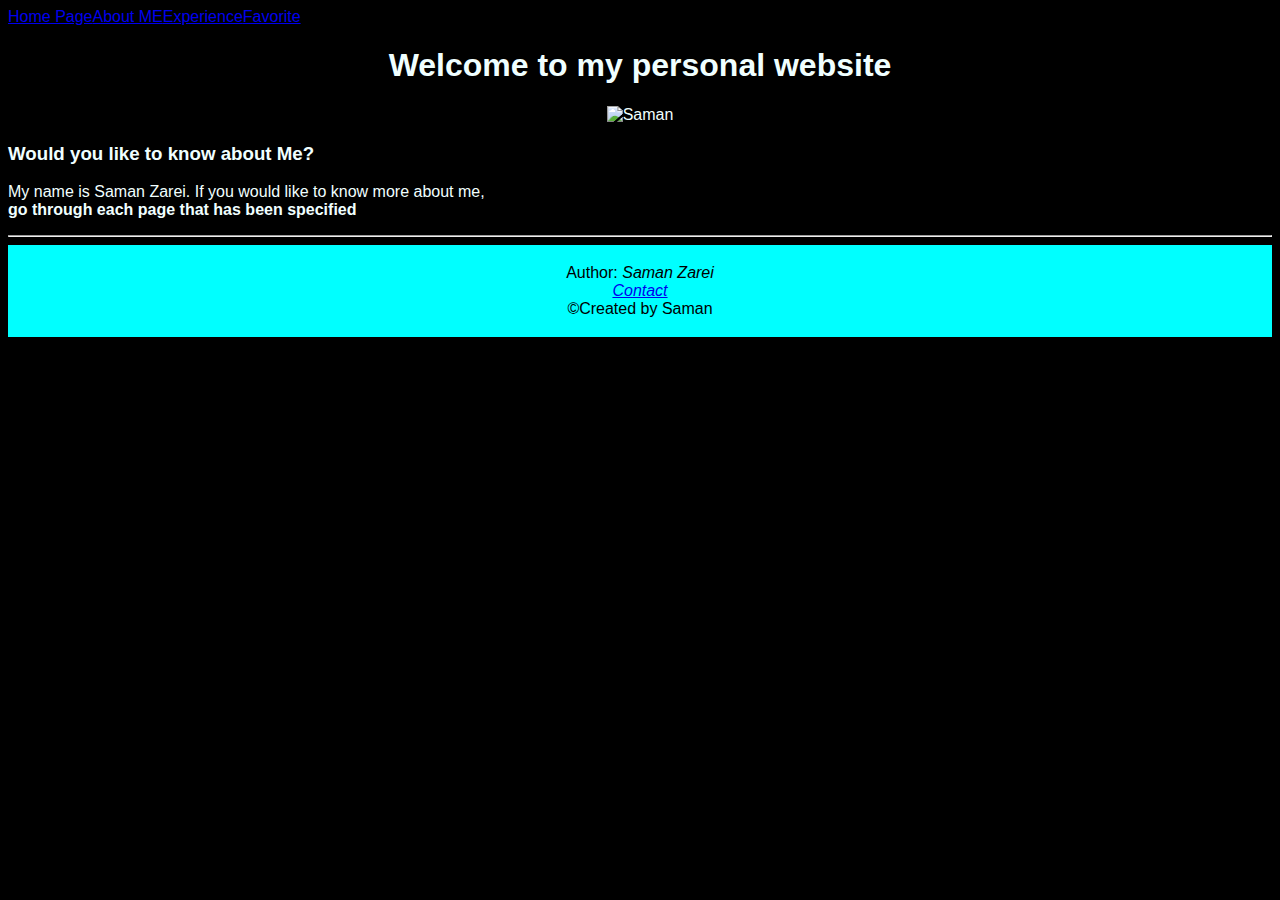
==== index.html @ aa31b76f "l" ====
<!DOCTYPE html>
<html lang="en">

<head>
    <meta charset="utf-8">
    <meta name="description" content="Saman 's different aspects of life">
    <meta name="keywords" content="HTML, CSS, JavaScript">
    <meta name="author" content="Saman Zarei">
    <meta name="viewport" content="width=device-width, initial-scale=1.0">
    <title>This is home page</title>
    <link href="image/favicon.png" rel="icon"/>
    <link rel="stylesheet" href="stylePages/globalindex.css">
</head>

<body>

    <header>
        <nav id="links">
            <a href="https://samanproj3.netlify.app">Home Page</a>
            <a href="https://samanproj3.netlify.app/about.html">About ME</a>
            <a href="https://samanproj3.netlify.app/experience.html">Experience</a>
            <a href="https://samanproj3.netlify.app/favorite.html">Favorite</a>
        </nav>
    </header>
    <main>
        <section id="intro">
            <h1 style="text-align: center;"> Welcome to my personal website</h1>
            <picture>
                <source srcset="image/Symbolqq.jpg" media="(max-width: 800px)" width="200">
                <img src="image/Symbolqq.jpg" alt="Saman" width="400">
            </picture> 
        </section>
       <section> 
        <h3> Would you like to know about Me?</h3>
        <p>My name is Saman Zarei. If you would like to know more about me,<br> 
            <b>go through each page that has been specified</b>
        </p> 
        <hr/>
    </section>   
    </main>
    <footer>        
        <p>Author: <i>Saman Zarei</i><br>
        <a href="mailto:s1zarei@ucsd.edu"><em>Contact</em></a><br>
            &copy;Created by Saman</p>
    </footer>
</body>
</html>
---- stylePages/globalindex.css ----
:root{
    font-family: sans-serif;
    color: azure;
    background-color: black;
    
    
}


#links{

    display: flex;
    flex-direction: row;
}

#intro{
    margin: auto;
    display: flex;
    flex-direction: column;
    text-align: center;
}

footer{

    text-align: center;
    padding: 3px;
    background-color: aqua;
    color: black;
}
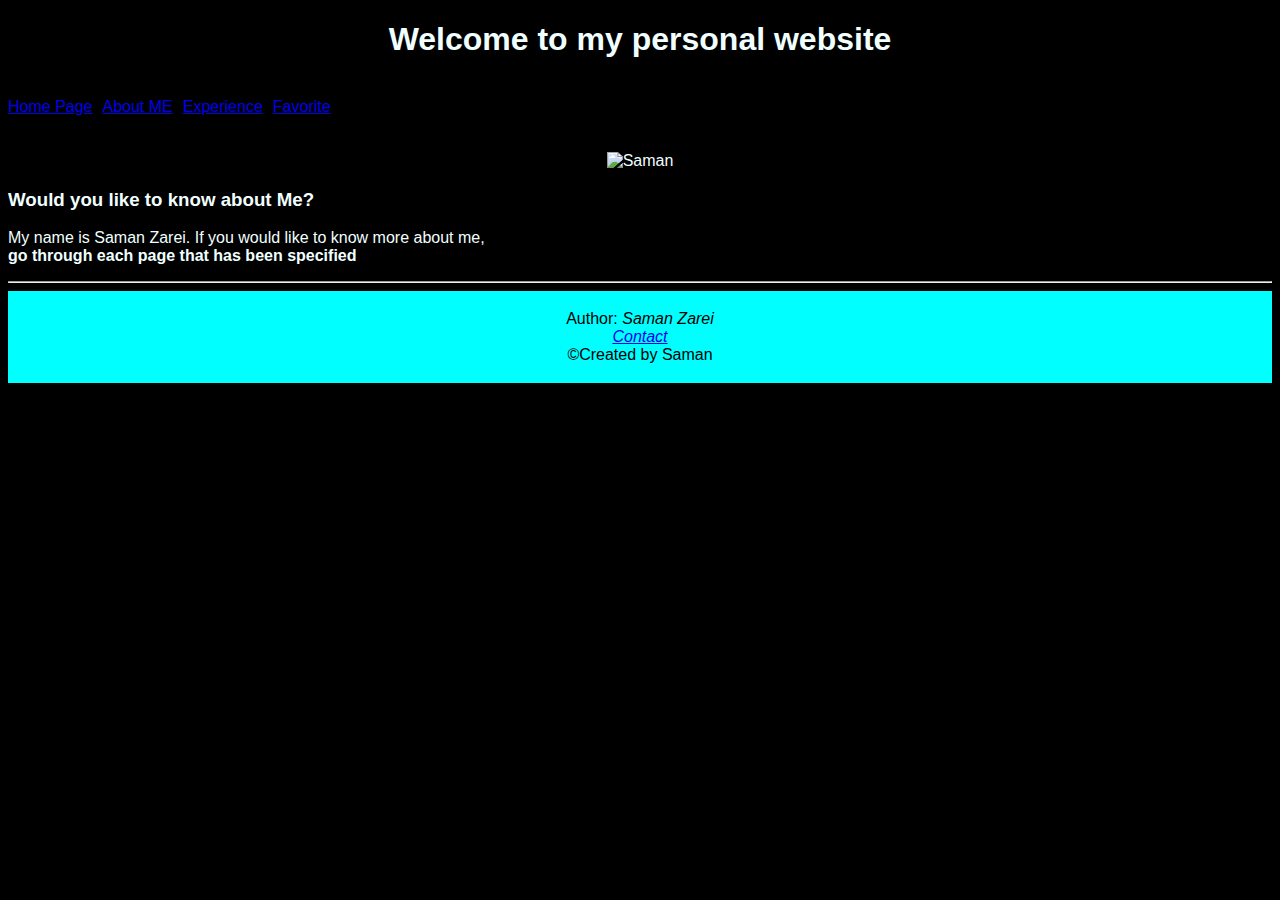
==== commit a421c46e: "gap" ====
--- a/index.html
+++ b/index.html
@@ -15,21 +15,24 @@
 <body>
 
     <header>
+        <h1 style="text-align: center;"> Welcome to my personal website</h1>
+        <br />
         <nav id="links">
             <a href="https://samanproj3.netlify.app">Home Page</a>
             <a href="https://samanproj3.netlify.app/about.html">About ME</a>
             <a href="https://samanproj3.netlify.app/experience.html">Experience</a>
             <a href="https://samanproj3.netlify.app/favorite.html">Favorite</a>
         </nav>
+        <br />
+        <br />
     </header>
     <main>
-        <section id="intro">
-            <h1 style="text-align: center;"> Welcome to my personal website</h1>
+        <div id="intro">
             <picture>
                 <source srcset="image/Symbolqq.jpg" media="(max-width: 800px)" width="200">
                 <img src="image/Symbolqq.jpg" alt="Saman" width="400">
             </picture> 
-        </section>
+        </div>
        <section> 
         <h3> Would you like to know about Me?</h3>
         <p>My name is Saman Zarei. If you would like to know more about me,<br> 
--- a/stylePages/globalindex.css
+++ b/stylePages/globalindex.css
@@ -11,6 +11,7 @@
 
     display: flex;
     flex-direction: row;
+    gap: 10px;
 }
 
 #intro{
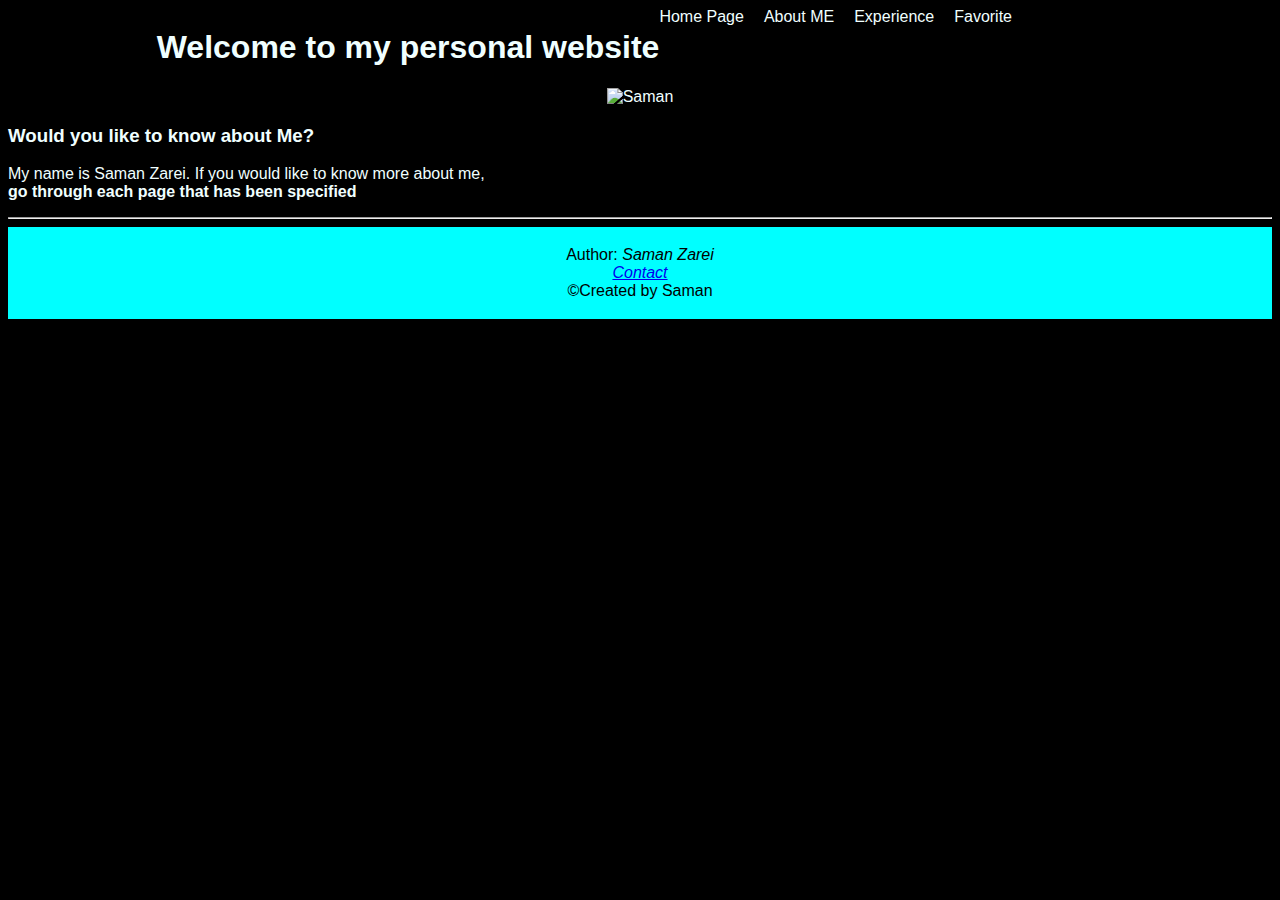
==== commit 9d10b3e5: "a" ====
--- a/index.html
+++ b/index.html
@@ -15,6 +15,7 @@
 <body>
 
     <header>
+        <pre>                   </pre>
         <h1 style="text-align: center;"> Welcome to my personal website</h1>
         <br />
         <nav id="links">
--- a/stylePages/globalindex.css
+++ b/stylePages/globalindex.css
@@ -6,14 +6,28 @@
     
 }
 
+header{
+
+    display: flex;
+}
 
 #links{
 
     display: flex;
     flex-direction: row;
-    gap: 10px;
+    gap: 20px;   
 }
 
+#links > a:link, a:visited{
+
+    text-decoration: none;
+    color: azure;
+}
+#links > a:hover{
+
+    text-decoration: none;
+    color: green;
+}
 #intro{
     margin: auto;
     display: flex;
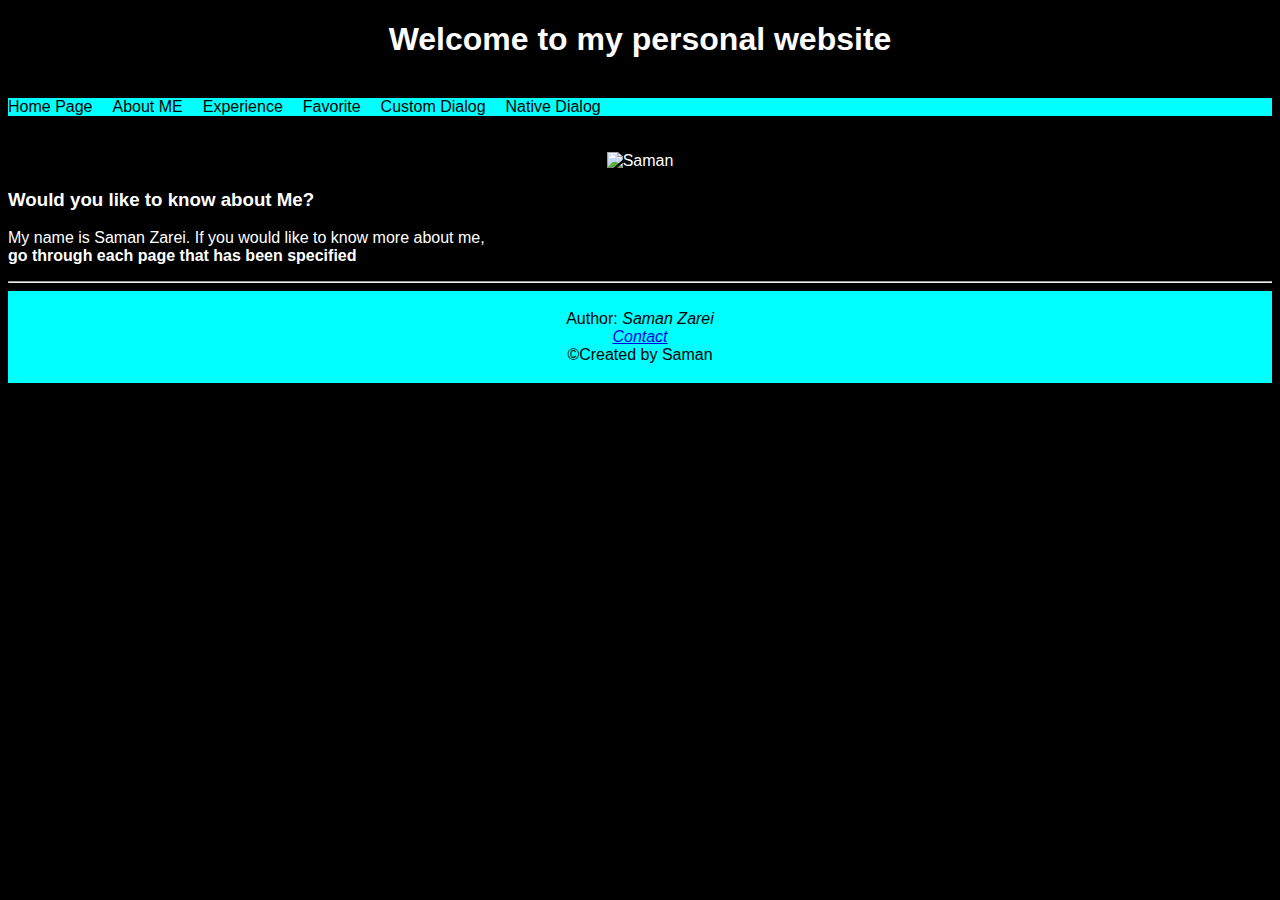
==== commit d24d426a: "dsudiasg" ====
--- a/index.html
+++ b/index.html
@@ -15,7 +15,6 @@
 <body>
 
     <header>
-        <pre>                   </pre>
         <h1 style="text-align: center;"> Welcome to my personal website</h1>
         <br />
         <nav id="links">
@@ -23,6 +22,8 @@
             <a href="https://samanproj3.netlify.app/about.html">About ME</a>
             <a href="https://samanproj3.netlify.app/experience.html">Experience</a>
             <a href="https://samanproj3.netlify.app/favorite.html">Favorite</a>
+            <a href="https://samanhw4.netlify.app/customdialog.html">Custom Dialog</a>
+            <a href="https://samanhw4.netlify.app/nativedialog.html">Native Dialog</a>
         </nav>
         <br />
         <br />
--- a/stylePages/globalindex.css
+++ b/stylePages/globalindex.css
@@ -1,38 +1,45 @@
-:root{
-    font-family: sans-serif;
-    color: azure;
-    background-color: black;
-    
-    
+@media (max-width: 600px) {
+    .row, .navbar{   
+      flex-direction: column;
+    }   
 }
 
-header{
 
-    display: flex;
+:root{
+    --fontColor:white;
+    --backColor:black;
+    font-family: sans-serif;
+    color: var(--fontColor);
+    background-color: var(--backColor);    
 }
 
 #links{
 
     display: flex;
     flex-direction: row;
-    gap: 20px;   
+    background-color: aqua;
+    gap: 20px;
 }
 
 #links > a:link, a:visited{
 
     text-decoration: none;
-    color: azure;
+    color:var(--backColor);
+    
 }
 #links > a:hover{
 
     text-decoration: none;
-    color: green;
+    color:var( --fontColor);
 }
+
 #intro{
     margin: auto;
     display: flex;
     flex-direction: column;
     text-align: center;
+    align-items: center;
+    justify-content: center;
 }
 
 footer{
@@ -40,5 +47,5 @@
     text-align: center;
     padding: 3px;
     background-color: aqua;
-    color: black;
+    color: var(--backColor);;
 }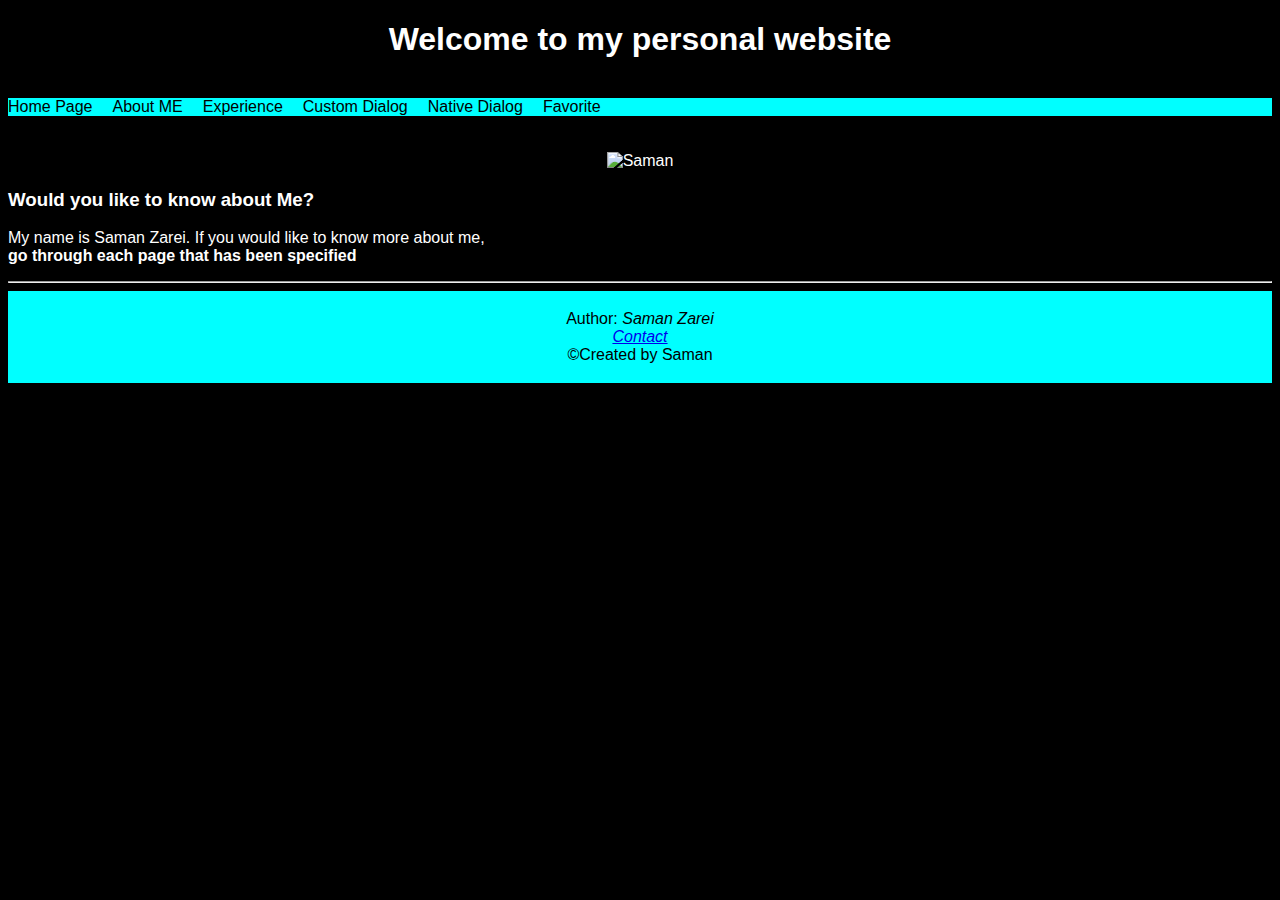
==== commit ad7af70d: "asdsfa" ====
--- a/index.html
+++ b/index.html
@@ -21,9 +21,9 @@
             <a href="https://samanproj3.netlify.app">Home Page</a>
             <a href="https://samanproj3.netlify.app/about.html">About ME</a>
             <a href="https://samanproj3.netlify.app/experience.html">Experience</a>
-            <a href="https://samanproj3.netlify.app/favorite.html">Favorite</a>
             <a href="https://samanhw4.netlify.app/customdialog.html">Custom Dialog</a>
             <a href="https://samanhw4.netlify.app/nativedialog.html">Native Dialog</a>
+            <a href="https://samanproj3.netlify.app/favorite.html">Favorite</a>
         </nav>
         <br />
         <br />
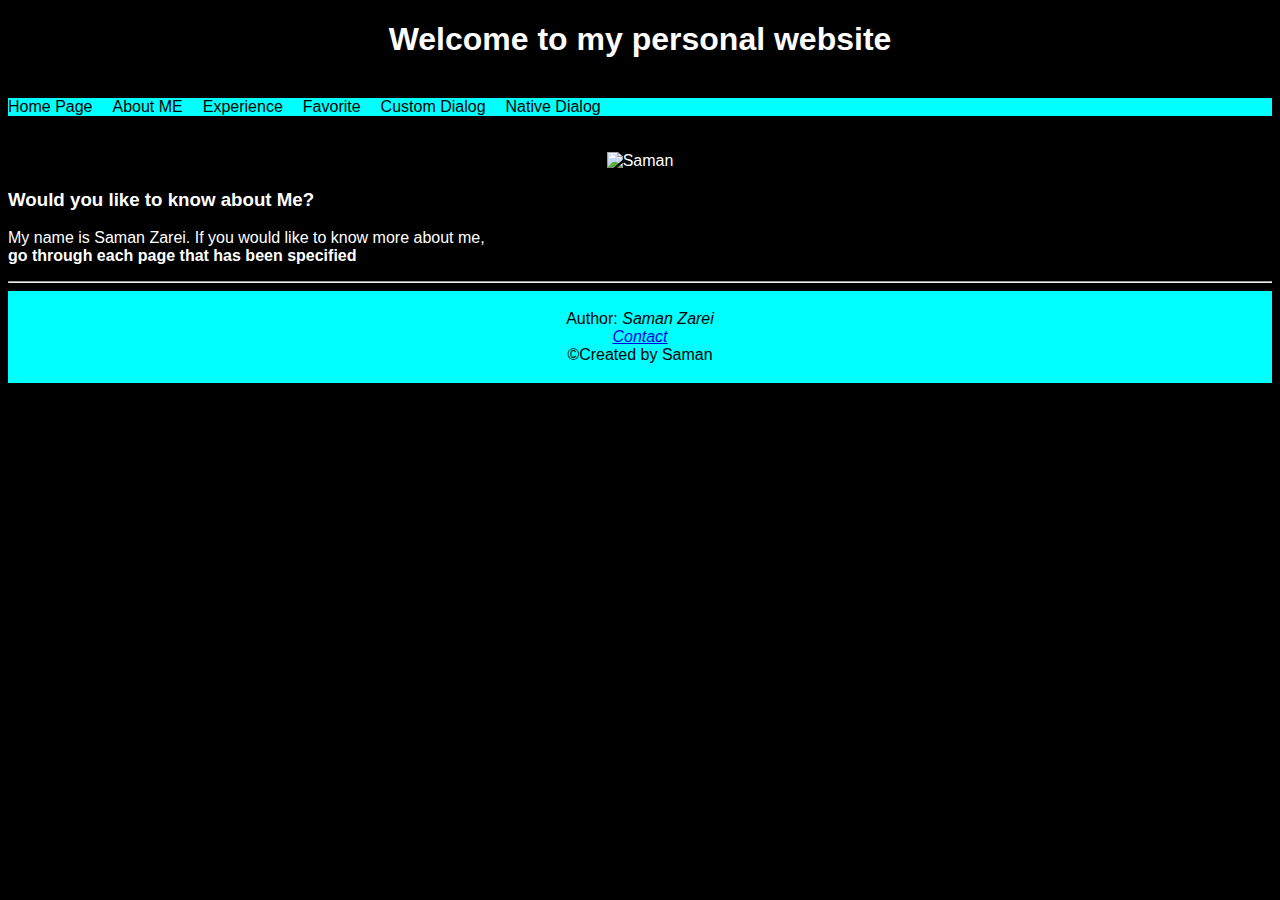
==== commit 91eec3e4: "asdsfawe" ====
--- a/index.html
+++ b/index.html
@@ -18,12 +18,12 @@
         <h1 style="text-align: center;"> Welcome to my personal website</h1>
         <br />
         <nav id="links">
-            <a href="https://samanproj3.netlify.app">Home Page</a>
-            <a href="https://samanproj3.netlify.app/about.html">About ME</a>
-            <a href="https://samanproj3.netlify.app/experience.html">Experience</a>
+            <a href="https://samanhw4.netlify.app">Home Page</a>
+            <a href="https://samanhw4.netlify.app/about.html">About ME</a>
+            <a href="https://samanhw4.netlify.app/experience.html">Experience</a>
+            <a href="https://samanhw4.netlify.app/favorite.html">Favorite</a>
             <a href="https://samanhw4.netlify.app/customdialog.html">Custom Dialog</a>
             <a href="https://samanhw4.netlify.app/nativedialog.html">Native Dialog</a>
-            <a href="https://samanproj3.netlify.app/favorite.html">Favorite</a>
         </nav>
         <br />
         <br />
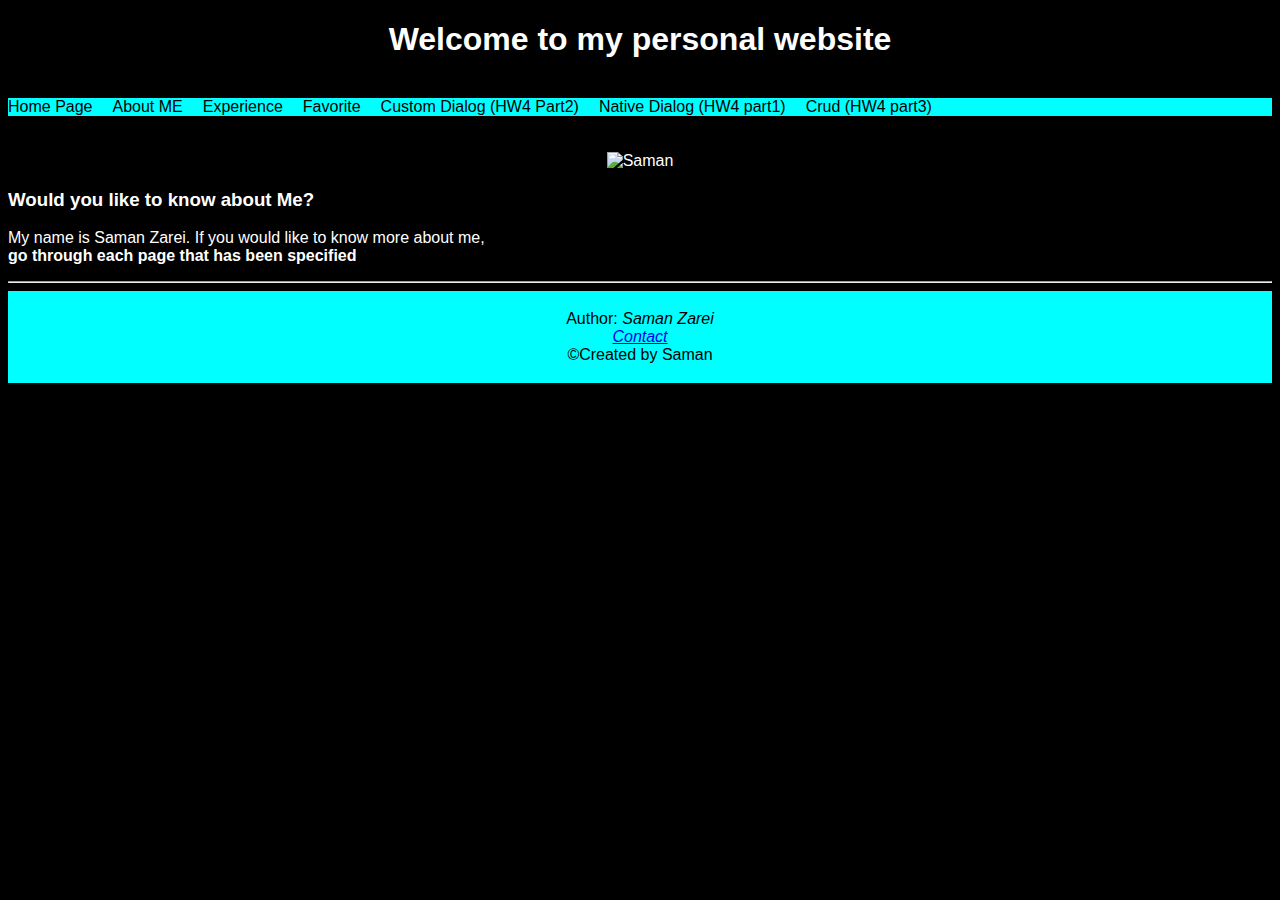
==== commit 1af81b60: "let's see" ====
--- a/index.html
+++ b/index.html
@@ -22,8 +22,9 @@
             <a href="https://samanhw4.netlify.app/about.html">About ME</a>
             <a href="https://samanhw4.netlify.app/experience.html">Experience</a>
             <a href="https://samanhw4.netlify.app/favorite.html">Favorite</a>
-            <a href="https://samanhw4.netlify.app/customdialog.html">Custom Dialog</a>
-            <a href="https://samanhw4.netlify.app/nativedialog.html">Native Dialog</a>
+            <a href="https://samanhw4.netlify.app/customdialog.html">Custom Dialog (HW4 Part2)</a>
+            <a href="https://samanhw4.netlify.app/nativedialogs.html">Native Dialog (HW4 part1)</a>
+            <a href="https://samanhw4.netlify.app/crud.html">Crud (HW4 part3)</a>
         </nav>
         <br />
         <br />
